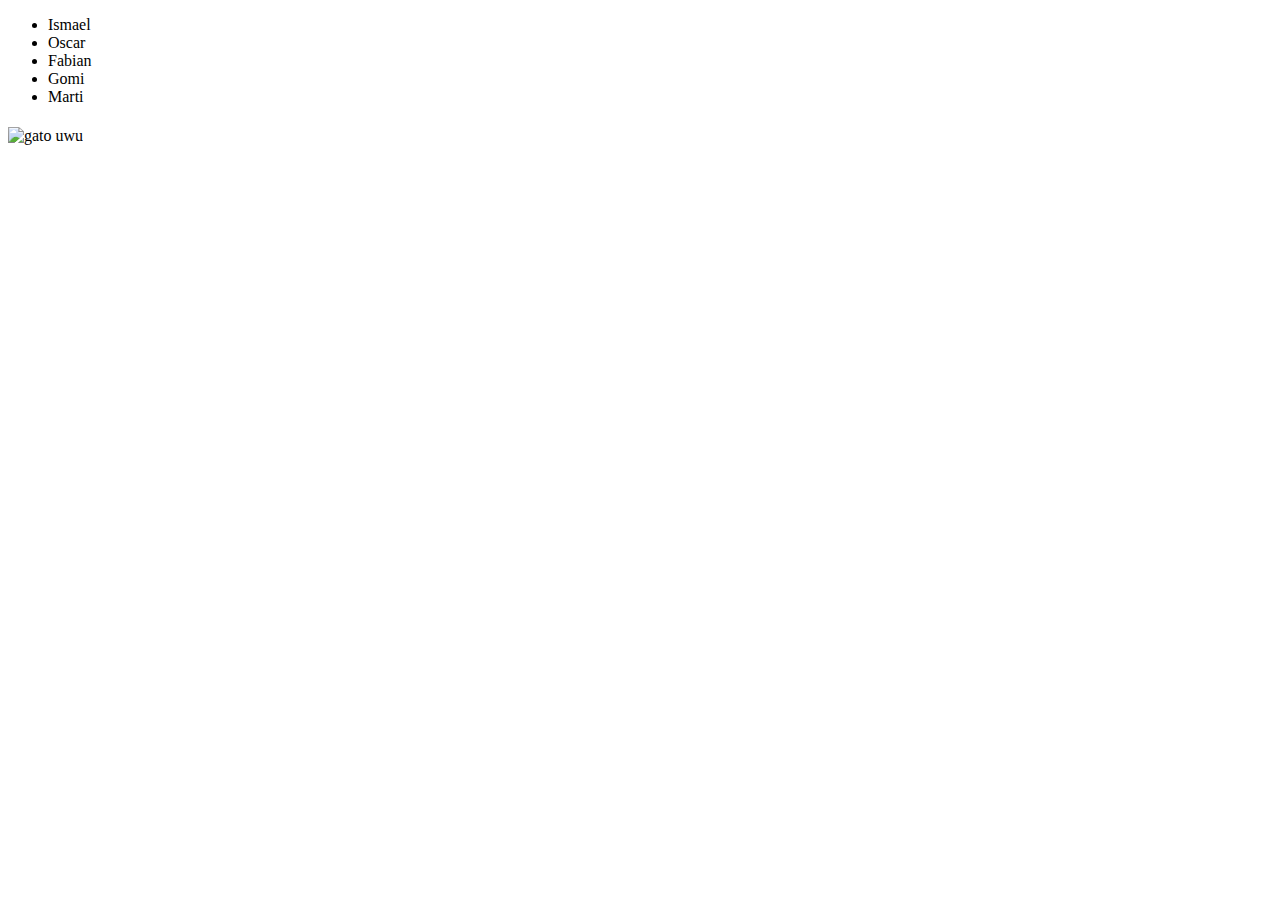
==== indexN.html @ b5088cc1 "canvis llista gats auto" ====
<!DOCTYPE html>
<html lang="es">
    <head>
        <meta charset="UTF-8">
        <meta http-equiv="X-UA-Compatible" content="IE=edge">
        <meta name="viewport" content="width=device-width, initial-scale=1.0">
        <title>Cat Clicker v3</title>
        <script>
            let data = {
                gatos: [
                    {
                        name: "Ismael",
                        content: "gato ismael gato ismael",
                        image: "img/floppa.jpg",
                        nclicks: 0
                    },
                    {
                        name: "Oscar",
                        content: "ole el oscar",
                        image: "img/oscar.png",
                        nclicks: 0
                    },
                    {
                        name: "Fabian",
                        content: "fabian mangui :)",
                        image: "img/fabian.png",
                        nclicks: 0
                    },
                    {
                        name: "Gomi",
                        content: "mapache",
                        image: "img/gomielmapache.png",
                        nclicks: 0
                    }, {
                        name: "Marti",
                        content: "literalmente marti",
                        image: "img/bingus.jpg",
                        nclicks: 0
                    }
                ]
            };
        </script>
    </head>
    <body>
        <ul id="llista"></ul>
        <h1 id="nombreGato"></h1>
        <h2 id="contador"></h2>
        <img id="gato" alt="gato uwu">

        <script>
            function addCats() {
                htmlStr = "";
                for (let i = 0; i < data.gatos.length; i++) {
                    htmlStr += `<li id="gato">`;

                    htmlStr += data.gatos[i].name;

                    htmlStr += `</li>`;
                }
                document.getElementById("llista").innerHTML = htmlStr;
            }
            addCats();
        </script>
    </body>
</html>
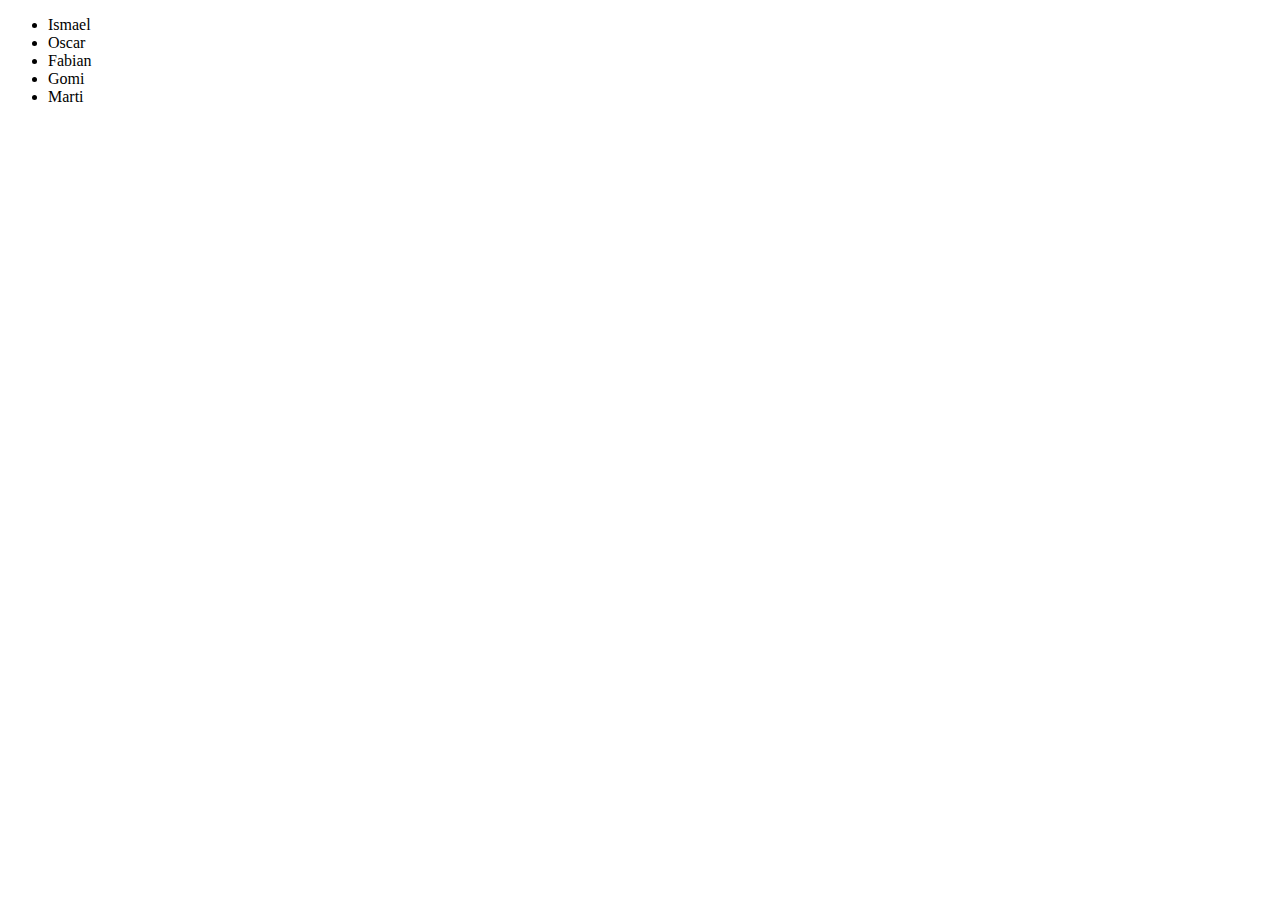
==== commit 8fef415d: "ja funciona el cat active" ====
--- a/indexN.html
+++ b/indexN.html
@@ -23,13 +23,13 @@
                     {
                         name: "Fabian",
                         content: "fabian mangui :)",
-                        image: "img/fabian.png",
+                        image: "img/fabian.jpg",
                         nclicks: 0
                     },
                     {
                         name: "Gomi",
                         content: "mapache",
-                        image: "img/gomielmapache.png",
+                        image: "img/gomielmapache.jpg",
                         nclicks: 0
                     }, {
                         name: "Marti",
@@ -44,14 +44,14 @@
     <body>
         <ul id="llista"></ul>
         <h1 id="nombreGato"></h1>
-        <h2 id="contador"></h2>
-        <img id="gato" alt="gato uwu">
+        <img id="gato" width="350px">
+        <h3 id="contador"></h2>
 
         <script>
             function addCats() {
                 htmlStr = "";
                 for (let i = 0; i < data.gatos.length; i++) {
-                    htmlStr += `<li id="gato">`;
+                    htmlStr += `<li id="gato` + (i + 1).toString() + `">`;
 
                     htmlStr += data.gatos[i].name;
 
@@ -60,6 +60,35 @@
                 document.getElementById("llista").innerHTML = htmlStr;
             }
             addCats();
+
+            let gato = document.getElementById("llista");
+            let catActive = null;
+            gato.addEventListener("click", function (e) {
+                console.log(e);
+                console.log(e.target);
+                console.log(e.target.innerText);
+                catActive = e.target.innerText;
+                pintarCatActive(catActive);
+            });
+
+            function pintarCatActive(gato) {
+                let idGato = null;
+
+                for (let i = 0; i < data.gatos.length; i++) {
+                    if (data.gatos[i].name == gato) {
+                        idGato = i;
+                    }
+                }
+
+                if (idGato != null) {
+                    let image = document.getElementById("gato");
+
+                    image.setAttribute("src", data.gatos[idGato].image);
+                    let contador = document.getElementById("contador").innerText = data.gatos[idGato].nclicks.toString();
+                }
+            }
+
+            document.getElementById("gato");
         </script>
     </body>
 </html>
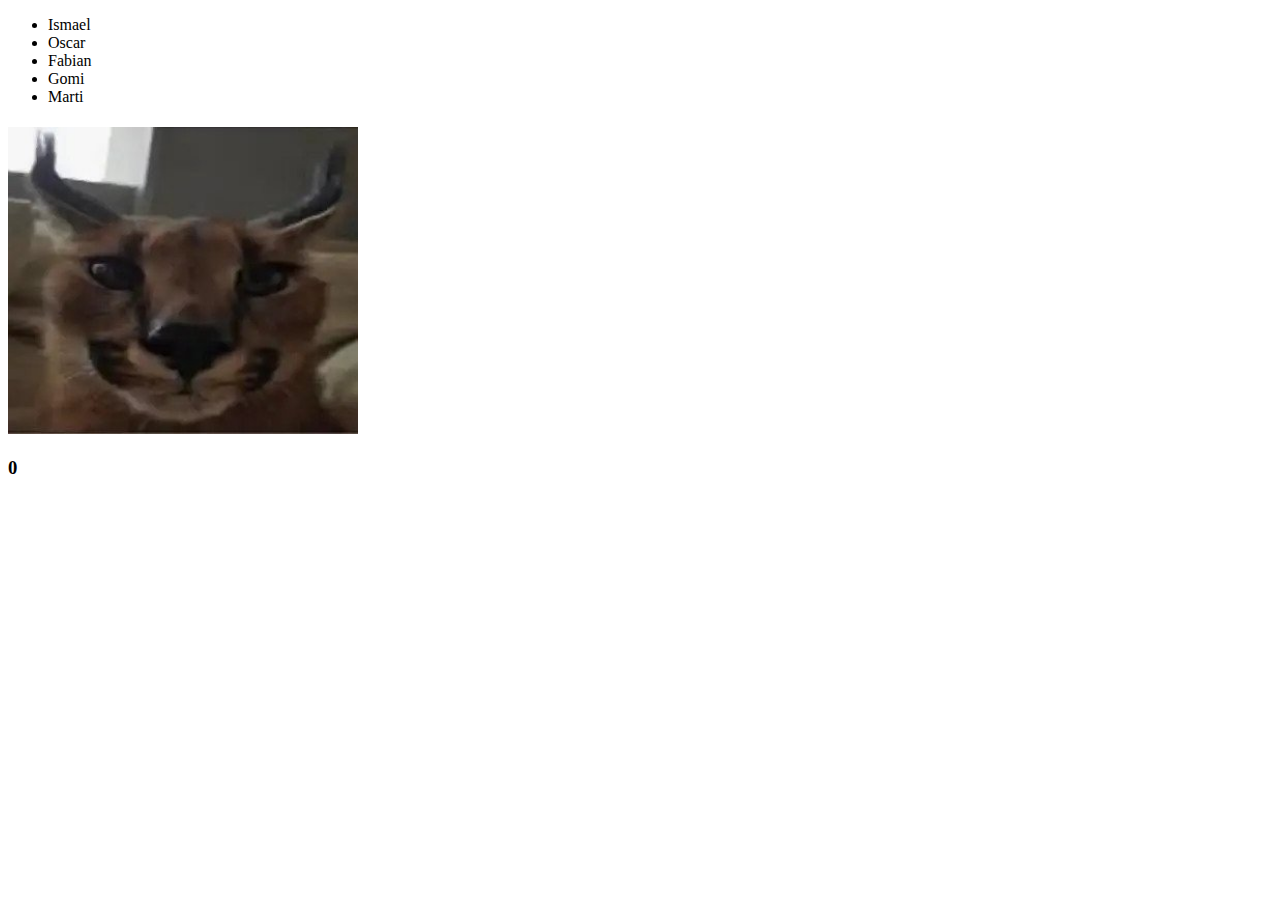
==== commit b6956662: "click funcional" ====
--- a/indexN.html
+++ b/indexN.html
@@ -7,6 +7,7 @@
         <title>Cat Clicker v3</title>
         <script>
             let data = {
+                gatoActivo: 0,
                 gatos: [
                     {
                         name: "Ismael",
@@ -43,15 +44,17 @@
     </head>
     <body>
         <ul id="llista"></ul>
-        <h1 id="nombreGato"></h1>
-        <img id="gato" width="350px">
-        <h3 id="contador"></h2>
+        <div id="gato">
+            <h1 id="nombreGato"></h1>
+            <img id="imgGato" width="350px">
+            <h3 id="contador"></h2>
+        </div>
 
         <script>
             function addCats() {
                 htmlStr = "";
                 for (let i = 0; i < data.gatos.length; i++) {
-                    htmlStr += `<li id="gato` + (i + 1).toString() + `">`;
+                    htmlStr += `<li id="${i}">`;
 
                     htmlStr += data.gatos[i].name;
 
@@ -61,34 +64,35 @@
             }
             addCats();
 
+            pintarCatActive();
+
             let gato = document.getElementById("llista");
-            let catActive = null;
+
             gato.addEventListener("click", function (e) {
                 console.log(e);
                 console.log(e.target);
-                console.log(e.target.innerText);
-                catActive = e.target.innerText;
-                pintarCatActive(catActive);
+                console.log(e.target.id);
+                data.gatoActivo = e.target.id;
+                pintarCatActive();
             });
 
-            function pintarCatActive(gato) {
-                let idGato = null;
+            function pintarCatActive() {
+                    let image = document.getElementById("imgGato");
 
-                for (let i = 0; i < data.gatos.length; i++) {
-                    if (data.gatos[i].name == gato) {
-                        idGato = i;
-                    }
-                }
-
-                if (idGato != null) {
-                    let image = document.getElementById("gato");
-
-                    image.setAttribute("src", data.gatos[idGato].image);
-                    let contador = document.getElementById("contador").innerText = data.gatos[idGato].nclicks.toString();
-                }
+                    image.setAttribute("src", data.gatos[data.gatoActivo].image);
+                    pintarContador(data.gatoActivo);
+                    let contador = document.getElementById("contador").innerText = data.gatos[data.gatoActivo].nclicks.toString();
             }
 
-            document.getElementById("gato");
+            function pintarContador(idG) {
+                let contador = document.getElementById("contador").innerText = data.gatos[idG].nclicks.toString();
+            }
+
+            let image = document.getElementById("gato");
+            image.addEventListener("click", function (e) {
+                data.gatos[data.gatoActivo].nclicks++;
+                pintarContador(data.gatoActivo);
+            });
         </script>
     </body>
 </html>
